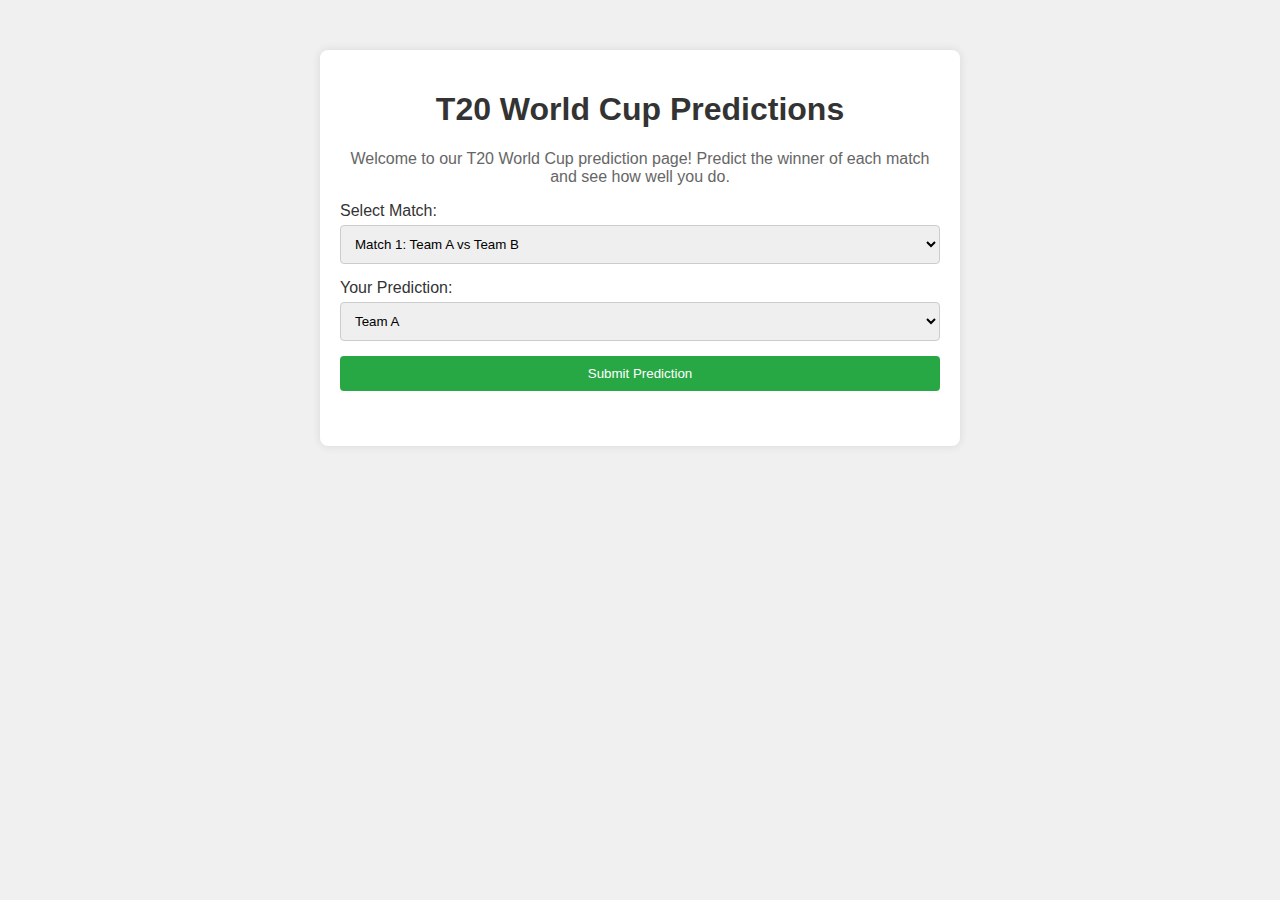
==== index.html @ abd85d33 "Add files via upload" ====
<!DOCTYPE html>
<html lang="en">
<head>
    <meta charset="UTF-8">
    <meta name="viewport" content="width=device-width, initial-scale=1.0">
    <title>T20 World Cup Predictions</title>
    <link rel="stylesheet" href="styles.css">
</head>
<body>
    <div class="container">
        <h1>T20 World Cup Predictions</h1>
        <p>Welcome to our T20 World Cup prediction page! Predict the winner of each match and see how well you do.</p>
        
        <form id="prediction-form">
            <label for="match">Select Match:</label>
            <select id="match" name="match">
                <option value="match1">Match 1: Team A vs Team B</option>
                <option value="match2">Match 2: Team C vs Team D</option>
                <!-- Add more matches as needed -->
            </select>
            
            <label for="prediction">Your Prediction:</label>
            <select id="prediction" name="prediction">
                <option value="teamA">Team A</option>
                <option value="teamB">Team B</option>
                <option value="teamC">Team C</option>
                <option value="teamD">Team D</option>
                <!-- Add more teams as needed -->
            </select>
            
            <button type="submit">Submit Prediction</button>
        </form>
        
        <div id="results">
            <!-- Results will be displayed here -->
        </div>
    </div>
    
    <script src="scripts.js"></script>
</body>
</html>
---- styles.css ----
body {
    font-family: Arial, sans-serif;
    background-color: #f0f0f0;
    margin: 0;
    padding: 0;
}

.container {
    max-width: 600px;
    margin: 50px auto;
    padding: 20px;
    background-color: white;
    box-shadow: 0 0 10px rgba(0, 0, 0, 0.1);
    border-radius: 8px;
}

h1 {
    text-align: center;
    color: #333;
}

p {
    text-align: center;
    color: #666;
}

form {
    display: flex;
    flex-direction: column;
}

label {
    margin-bottom: 5px;
    color: #333;
}

select, button {
    margin-bottom: 15px;
    padding: 10px;
    border-radius: 4px;
    border: 1px solid #ccc;
}

button {
    background-color: #28a745;
    color: white;
    border: none;
    cursor: pointer;
}

button:hover {
    background-color: #218838;
}

#results {
    margin-top: 20px;
    text-align: center;
    color: #333;
}
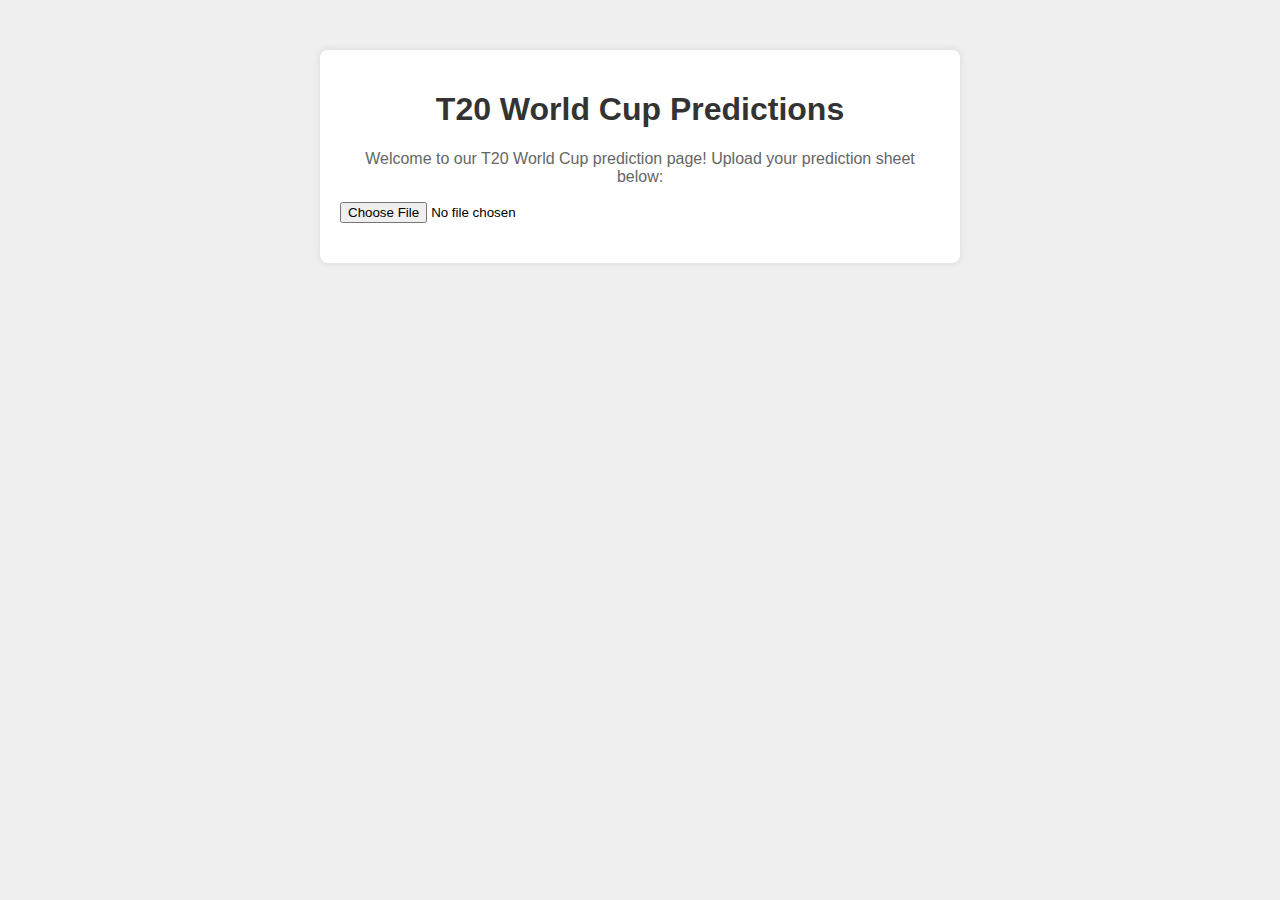
==== commit 2bba95c7: "Add files via upload" ====
--- a/index.html
+++ b/index.html
@@ -5,30 +5,18 @@
     <meta name="viewport" content="width=device-width, initial-scale=1.0">
     <title>T20 World Cup Predictions</title>
     <link rel="stylesheet" href="styles.css">
+    <script src="https://cdn.sheetjs.com/xlsx-0.17.1/package/dist/xlsx.full.min.js"></script>
 </head>
 <body>
     <div class="container">
         <h1>T20 World Cup Predictions</h1>
-        <p>Welcome to our T20 World Cup prediction page! Predict the winner of each match and see how well you do.</p>
+        <p>Welcome to our T20 World Cup prediction page! Upload your prediction sheet below:</p>
         
-        <form id="prediction-form">
-            <label for="match">Select Match:</label>
-            <select id="match" name="match">
-                <option value="match1">Match 1: Team A vs Team B</option>
-                <option value="match2">Match 2: Team C vs Team D</option>
-                <!-- Add more matches as needed -->
-            </select>
-            
-            <label for="prediction">Your Prediction:</label>
-            <select id="prediction" name="prediction">
-                <option value="teamA">Team A</option>
-                <option value="teamB">Team B</option>
-                <option value="teamC">Team C</option>
-                <option value="teamD">Team D</option>
-                <!-- Add more teams as needed -->
-            </select>
-            
-            <button type="submit">Submit Prediction</button>
+        <input type="file" id="file-upload" />
+        
+        <form id="prediction-form" style="display: none;">
+            <div id="questions-container"></div>
+            <button type="submit">Submit Predictions</button>
         </form>
         
         <div id="results">
